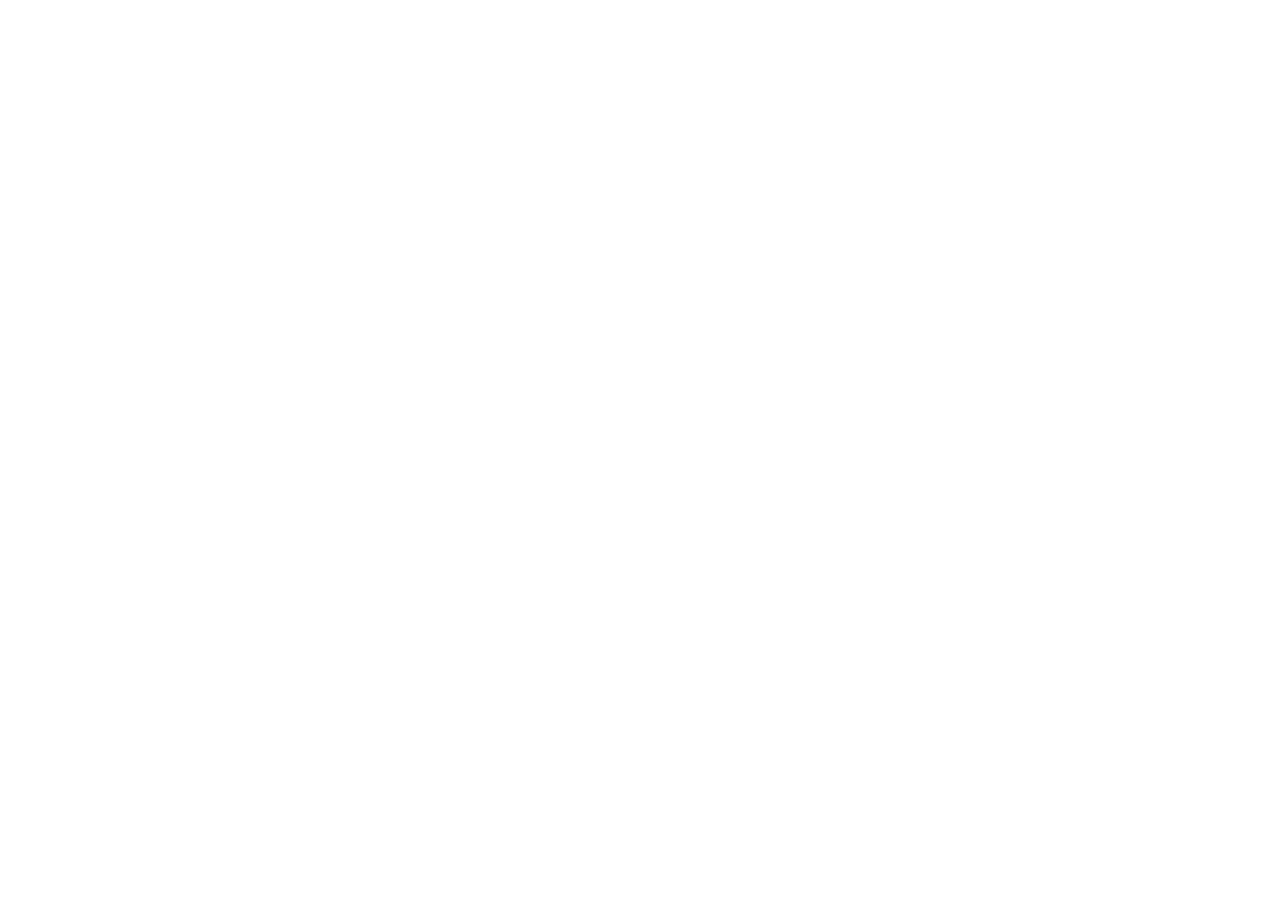
==== flag/index.html @ aab9a036 "new project" ====
<!DOCTYPE html>
<html lang="en">
<head>
    <meta charset="UTF-8">
    <meta http-equiv="X-UA-Compatible" content="IE=edge">
    <meta name="viewport" content="width=device-width, initial-scale=1.0">
    <title>Document</title>
    <link rel="stylesheet" href="style.css">
</head>
<body>
    
</body>
</html>
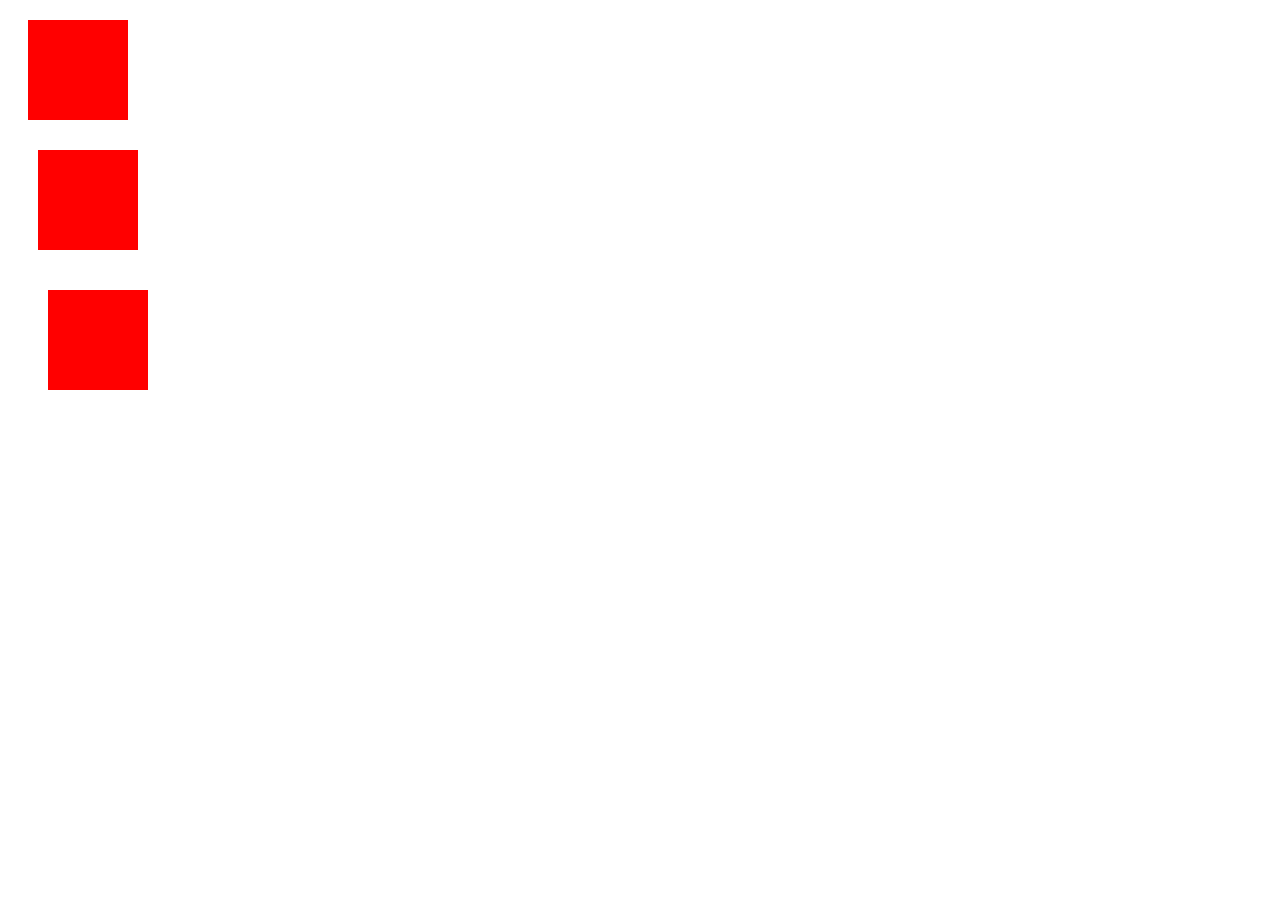
==== commit 3baf86dc: "add boxes" ====
--- a/flag/index.html
+++ b/flag/index.html
@@ -8,6 +8,14 @@
     <link rel="stylesheet" href="style.css">
 </head>
 <body>
+    <div id="box-1">
+    </div>
+    <div id="box-2">
+    </div>
+    <div id="box-3">
+    </div>
+    
+    
     
 </body>
 </html>--- a/flag/style.css
+++ b/flag/style.css
@@ -0,0 +1,16 @@
+#box-1, #box-2, #box-3{
+    height: 100px;
+    width: 100px;
+    background-color: red;
+  }
+  #box-1{
+    margin: 20px;
+  }
+  #box-2{
+    margin: 30px;
+  }
+  #box-3{
+    margin: 40px;
+  }
+  
+  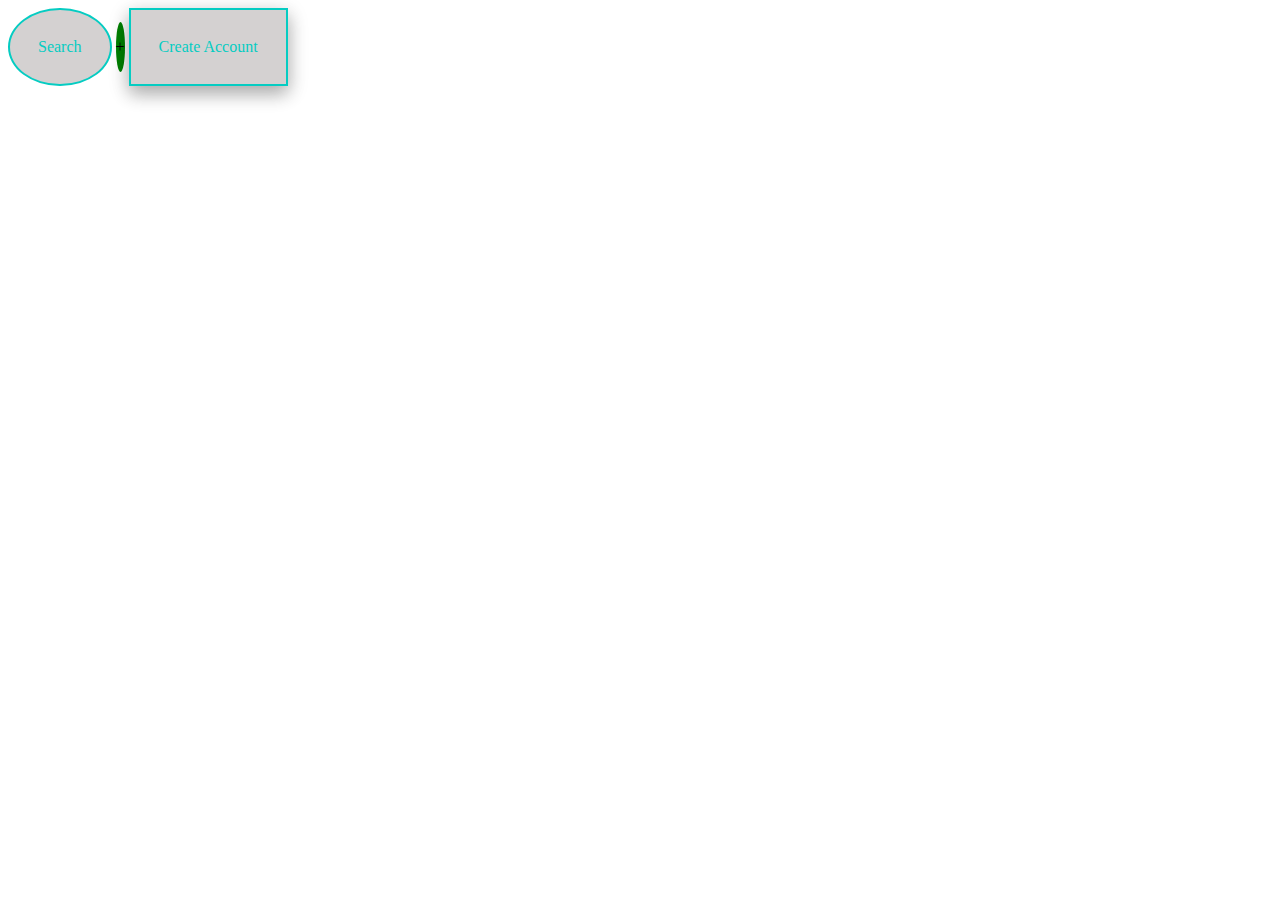
==== commit 48f4e615: "add css features" ====
--- a/flag/index.html
+++ b/flag/index.html
@@ -8,11 +8,14 @@
     <link rel="stylesheet" href="style.css">
 </head>
 <body>
-    <div id="box-1">
+    <div id="button1">
+       <p>Search</p> 
     </div>
-    <div id="box-2">
+    <div id="button2">
+        <p>+</p>
     </div>
-    <div id="box-3">
+    <div id="button3">
+        <p>Create Account</p>
     </div>
     
     
--- a/flag/style.css
+++ b/flag/style.css
@@ -1,16 +1,43 @@
-#box-1, #box-2, #box-3{
+/* #button1, #button2, #button3{
     height: 100px;
     width: 100px;
     background-color: red;
+  } */
+
+  #button1{
+    background-color: rgb(212, 209, 209); /* light gray */
+    border: 2px solid rgb(5, 204, 194);
+    color: rgb(5, 204, 194);
+    padding: 12px 28px;
+    text-align: center;
+    text-decoration: none;
+    display: inline-block;
+    font-size: 16px;
+    border-radius: 50%;
+    box-shadow: hover {
+      0 12px 16px 0 rgba(0,0,0,0.24), 0 17px 50px 0 rgba(0,0,0,0.19);
+    }
   }
-  #box-1{
-    margin: 20px;
+  #button2{
+    background-color: green;
+    border-radius: 50%;
+    text-align: center;
+    text-decoration: none;
+    display: inline-block;
+    font-size: 16px;
+   /* margin: 30px;*/
   }
-  #box-2{
-    margin: 30px;
-  }
-  #box-3{
-    margin: 40px;
+  #button3{
+    background-color: rgb(212, 209, 209); /* light gray */
+    border: 2px solid rgb(5, 204, 194);
+    color: rgb(5, 204, 194);
+    padding: 12px 28px;
+    text-align: center;
+    text-decoration: none;
+    display: inline-block;
+    font-size: 16px;
+    box-shadow: 0 8px 16px 0 rgba(0,0,0,0.2), 0 6px 20px 0 rgba(0,0,0,0.19);
+    
   }
   
   